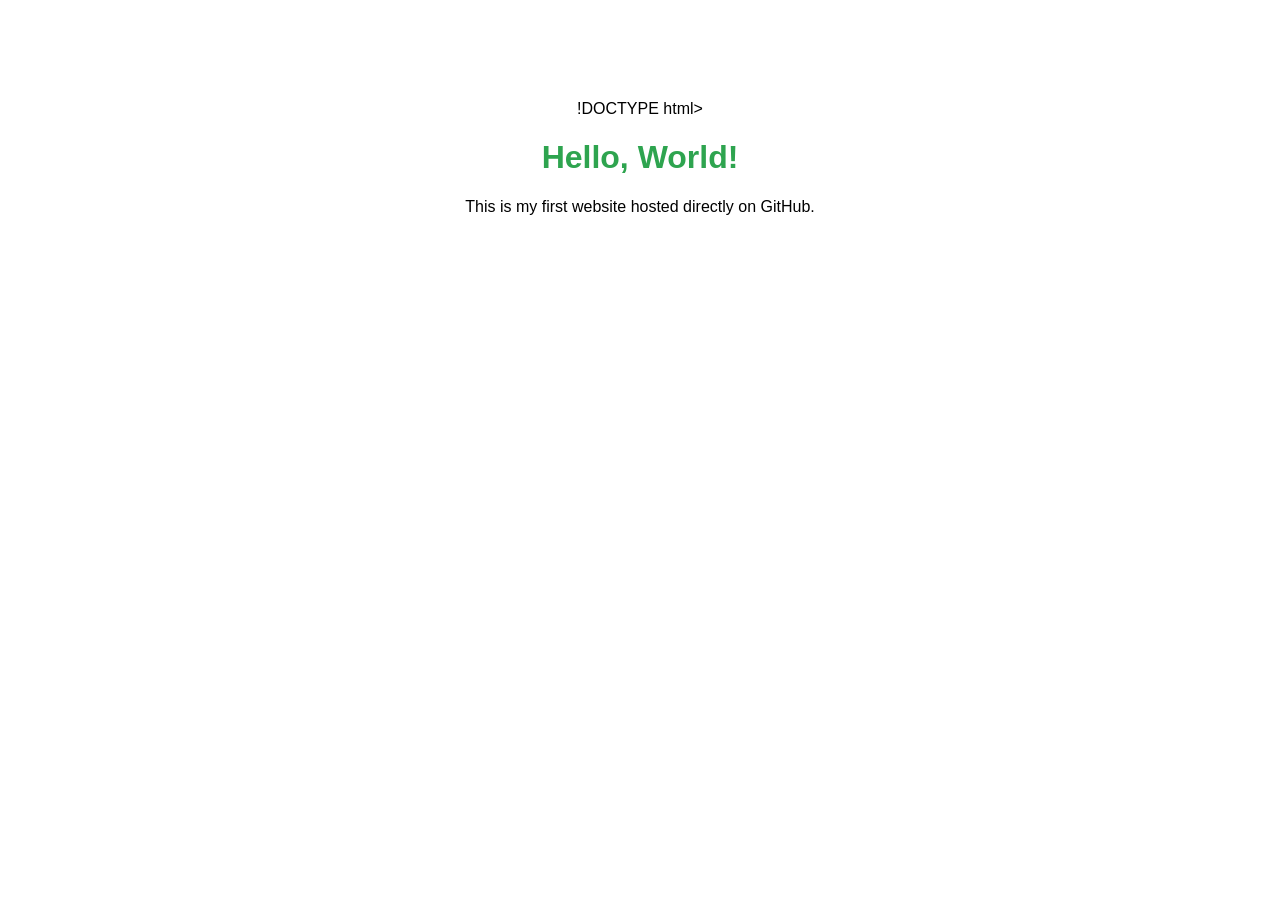
==== index.html @ 1c841845 "Create initial index.html for GitHub portfolio" ====
!DOCTYPE html>
<html>
<head>
    <title>My GitHub Portfolio</title>
    <style>
        body { font-family: Arial, sans-serif; text-align: center; margin-top: 100px; }
        h1 { color: #2ea44f; }
    </style>
</head>
<body>
    <h1>Hello, World!</h1>
    <p>This is my first website hosted directly on GitHub.</p>
</body>
</html>
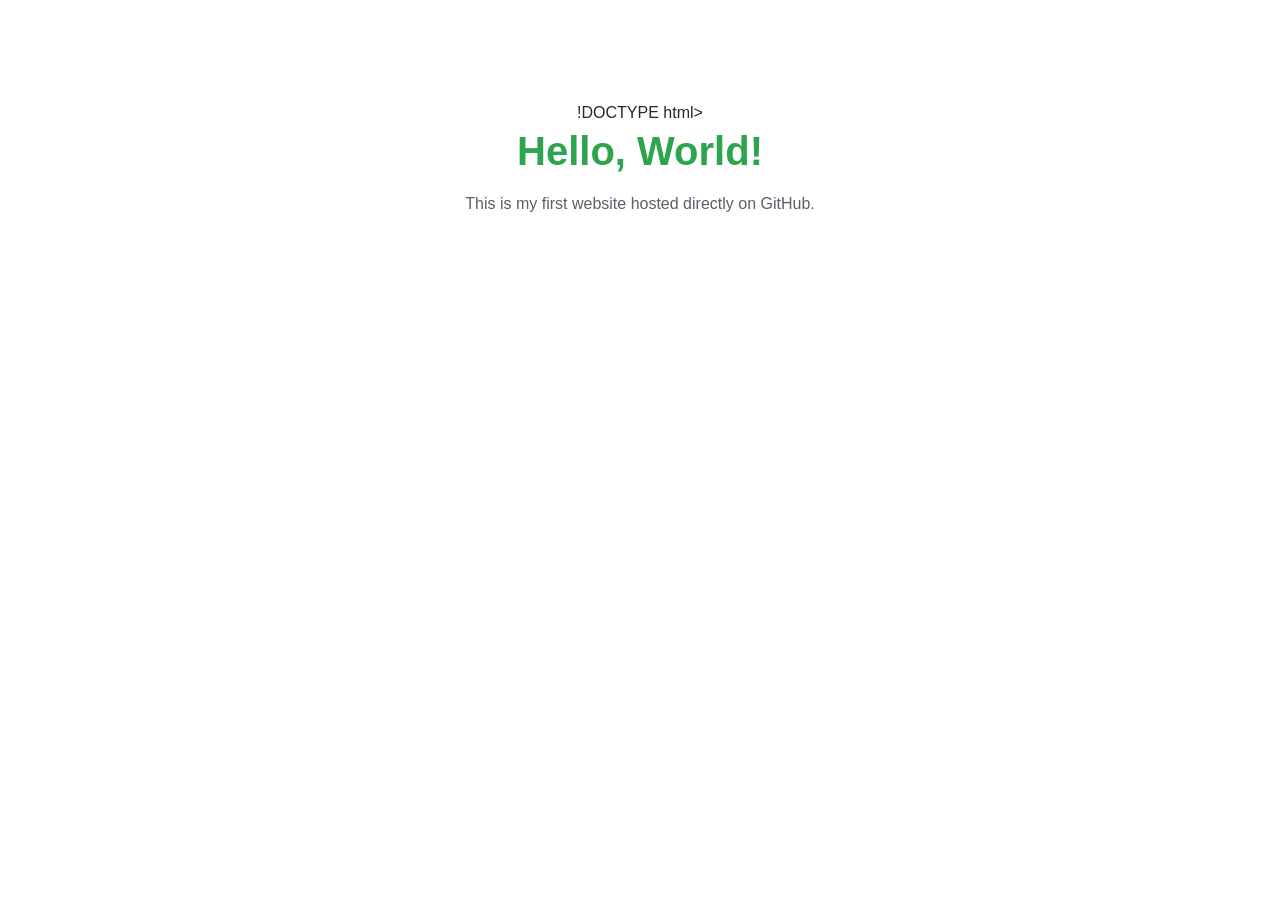
==== commit 99d84389: "Add link to external stylesheet in index.html" ====
--- a/index.html
+++ b/index.html
@@ -12,3 +12,4 @@
     <p>This is my first website hosted directly on GitHub.</p>
 </body>
 </html>
+<link rel="stylesheet" href="style.css">
--- a/style.css
+++ b/style.css
@@ -0,0 +1,90 @@
+/* =========================================
+   1. CSS Variables (Easily change colors here)
+   ========================================= */
+:root {
+    --primary-color: #2ea44f;
+    --text-main: #24292e;
+    --text-muted: #586069;
+    --bg-color: #ffffff;
+    --bg-alt: #f6f8fa;
+    --border-color: #e1e4e8;
+    --max-width: 800px;
+}
+
+/* =========================================
+   2. Reset & Base Styles
+   ========================================= */
+* {
+    margin: 0;
+    padding: 0;
+    box-sizing: border-box;
+}
+
+body {
+    font-family: -apple-system, BlinkMacSystemFont, "Segoe UI", Helvetica, Arial, sans-serif;
+    color: var(--text-main);
+    background-color: var(--bg-color);
+    line-height: 1.6;
+    padding: 0 20px;
+}
+
+/* =========================================
+   3. Typography
+   ========================================= */
+h1, h2, h3 {
+    margin-bottom: 15px;
+    font-weight: 600;
+    line-height: 1.25;
+}
+
+h1 { font-size: 2.5rem; }
+h2 { font-size: 2rem; border-bottom: 1px solid var(--border-color); padding-bottom: 8px; }
+p { margin-bottom: 20px; color: var(--text-muted); }
+
+/* =========================================
+   4. Layout Containers
+   ========================================= */
+.container {
+    max-width: var(--max-width);
+    margin: 40px auto;
+    padding: 20px;
+    background-color: var(--bg-color);
+}
+
+.header {
+    text-align: center;
+    padding: 40px 0;
+    background-color: var(--bg-alt);
+    border-radius: 8px;
+    margin-bottom: 40px;
+}
+
+/* =========================================
+   5. Components (Buttons & Links)
+   ========================================= */
+a {
+    color: var(--primary-color);
+    text-decoration: none;
+}
+
+a:hover {
+    text-decoration: underline;
+}
+
+.btn {
+    display: inline-block;
+    background-color: var(--primary-color);
+    color: white;
+    padding: 10px 20px;
+    border-radius: 6px;
+    font-weight: bold;
+    text-align: center;
+    border: none;
+    cursor: pointer;
+    transition: background-color 0.2s;
+}
+
+.btn:hover {
+    background-color: #2c974b;
+    text-decoration: none;
+}
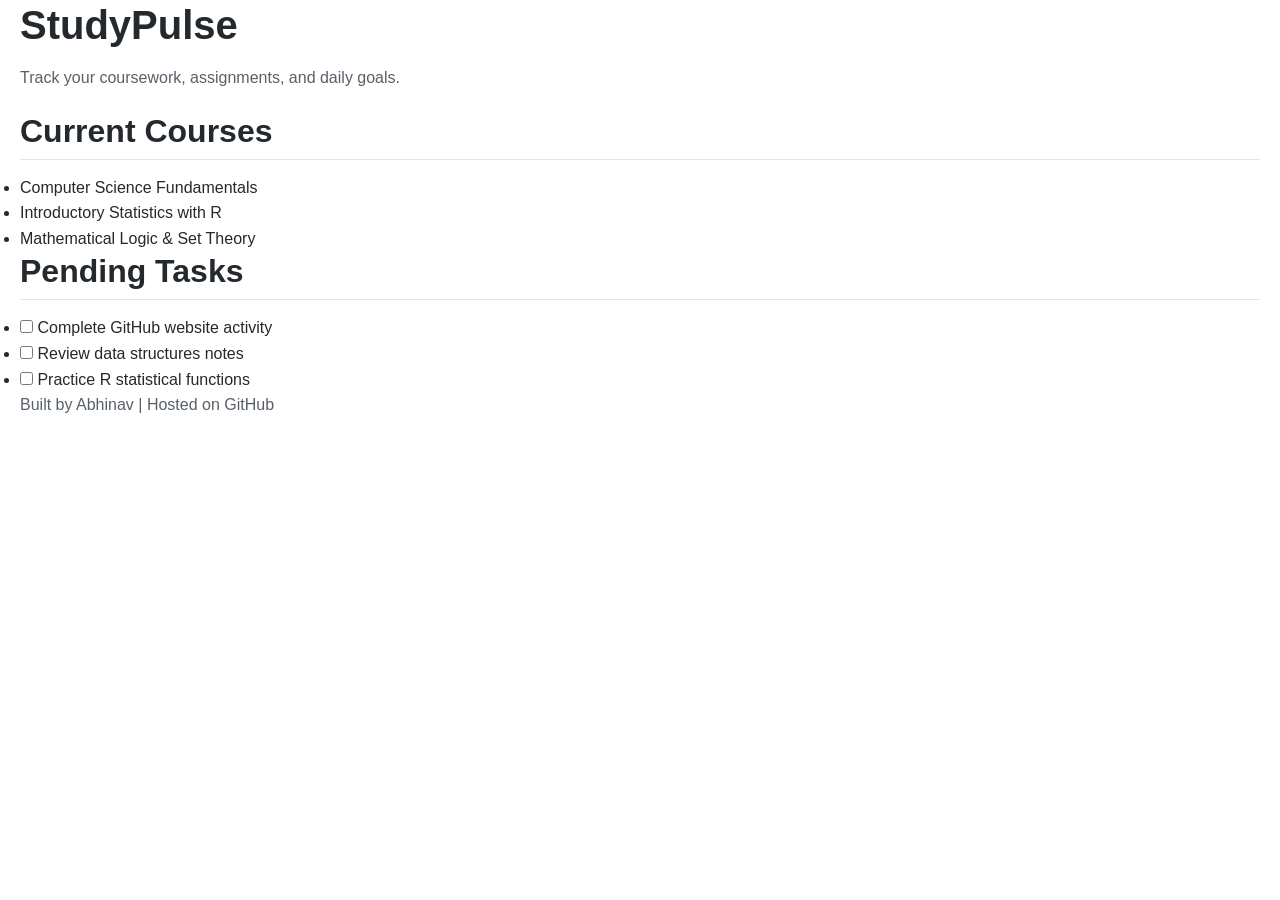
==== commit b032f002: "Revise index.html for StudyPulse project Updated HTML structure and content for StudyPulse." ====
--- a/index.html
+++ b/index.html
@@ -1,15 +1,39 @@
-!DOCTYPE html>
-<html>
+<!DOCTYPE html>
+<html lang="en">
 <head>
-    <title>My GitHub Portfolio</title>
-    <style>
-        body { font-family: Arial, sans-serif; text-align: center; margin-top: 100px; }
-        h1 { color: #2ea44f; }
-    </style>
+    <meta charset="UTF-8">
+    <meta name="viewport" content="width=device-width, initial-scale=1.0">
+    <title>StudyPulse | Academic Task Tracker</title>
+    <link rel="stylesheet" href="style.css">
 </head>
 <body>
-    <h1>Hello, World!</h1>
-    <p>This is my first website hosted directly on GitHub.</p>
+    <header>
+        <h1>StudyPulse</h1>
+        <p>Track your coursework, assignments, and daily goals.</p>
+    </header>
+
+    <main>
+        <section class="card">
+            <h2>Current Courses</h2>
+            <ul>
+                <li>Computer Science Fundamentals</li>
+                <li>Introductory Statistics with R</li>
+                <li>Mathematical Logic & Set Theory</li>
+            </ul>
+        </section>
+
+        <section class="card">
+            <h2>Pending Tasks</h2>
+            <ul class="task-list">
+                <li><input type="checkbox"> Complete GitHub website activity</li>
+                <li><input type="checkbox"> Review data structures notes</li>
+                <li><input type="checkbox"> Practice R statistical functions</li>
+            </ul>
+        </section>
+    </main>
+
+    <footer>
+        <p>Built by Abhinav | Hosted on GitHub</p>
+    </footer>
 </body>
 </html>
-<link rel="stylesheet" href="style.css">
